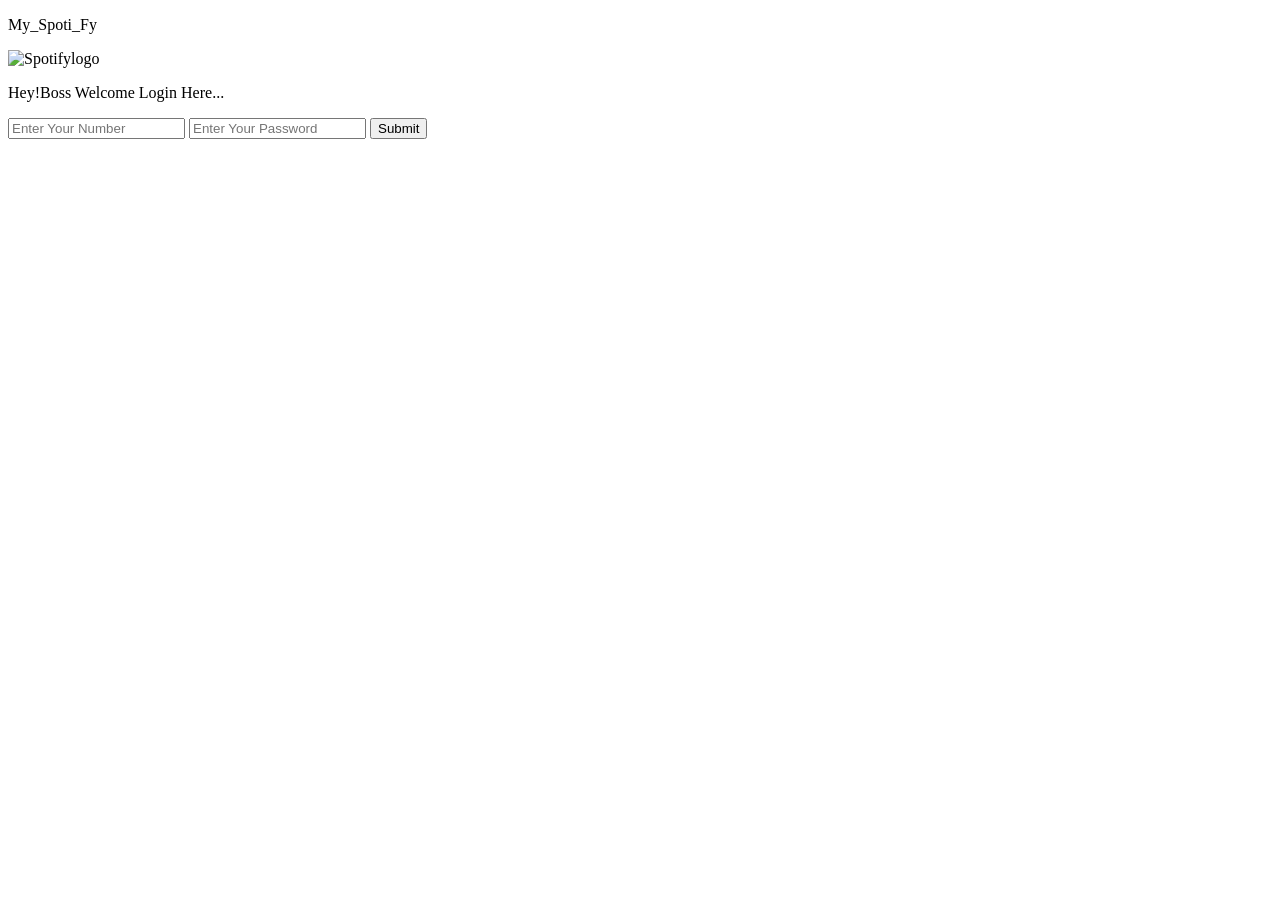
==== index.html @ 626fd8e2 "Add files via upload" ====
<!DOCTYPE html>
<html lang="en">
<head>
    <meta charset="UTF-8">
    <meta name="viewport" content="width=device-width, initial-scale=1.0">
    <title>Mera_Spotify_Hai</title>
    <link rel="stylesheet" href="style.css">
</head>
<body>
    <header>
        <div id="top">
            <p id="topic">My_Spoti_Fy</p>
            <img src="https://lh3.googleusercontent.com/rd-gg-dl/[base64]s1024-rj" alt="Spotifylogo" height="100px" width="100px" >
        </div>
    </header>
    <main>
        <div id="outer">
            <div id="inner">
                <p id="innertext">    Hey!Boss
                    Welcome Login Here...
                </p>
                <div id="con">
                    <input type="number"  id="ID" placeholder="Enter Your Number" required>
                    <input type="password"  id="PASS" placeholder="Enter Your Password" required>
                    <button  id="sub" onclick="checkLogin()">Submit</button>
                </div>
            </div>
        </div>
    </main>
    <script src="script.js"></script>
</body>
</html>
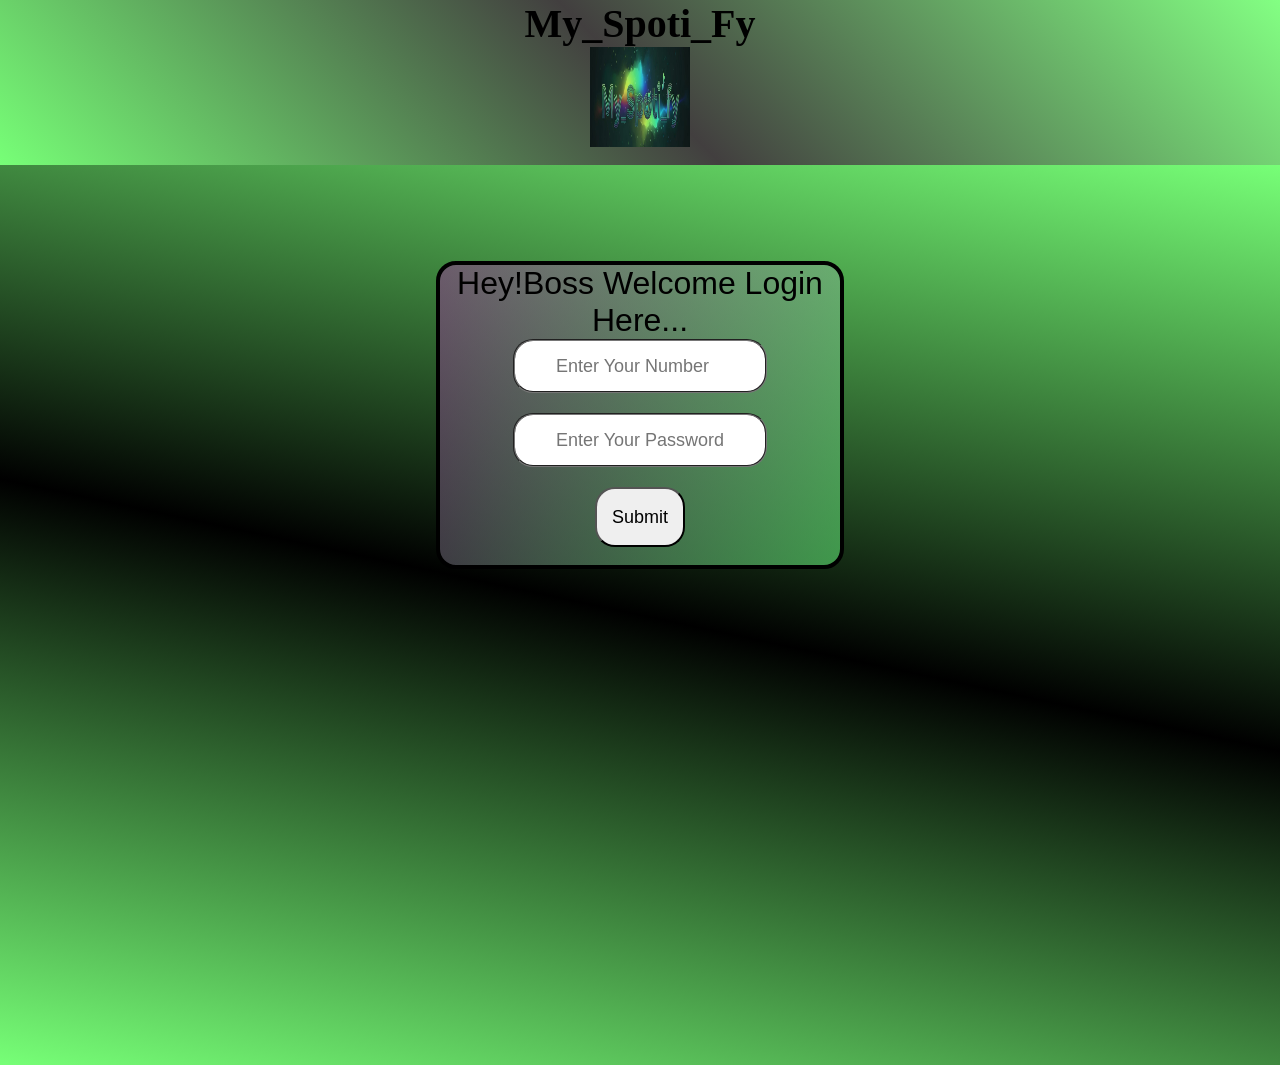
==== commit cf356675: "Update index.html" ====
--- a/index.html
+++ b/index.html
@@ -10,7 +10,7 @@
     <header>
         <div id="top">
             <p id="topic">My_Spoti_Fy</p>
-            <img src="https://lh3.googleusercontent.com/rd-gg-dl/[base64]s1024-rj" alt="Spotifylogo" height="100px" width="100px" >
+            <img src="hesader.jpeg" alt="Spotifylogo" height="100px" width="100px" id="logo">
         </div>
     </header>
     <main>
@@ -29,4 +29,4 @@
     </main>
     <script src="script.js"></script>
 </body>
-</html>+</html>
--- a/style.css
+++ b/style.css
@@ -0,0 +1,97 @@
+*{
+    padding: 0%;
+    margin: 0%;
+}
+#top{
+    background: linear-gradient(45deg , rgb(119, 255, 119),rgb(66, 63, 63),rgb(131, 255, 131));
+    text-align: center;
+    font-size: xx-large;
+    font-family: 'Franklin Gothic Medium', 'Arial Narrow', Arial, sans-serif;
+    padding-bottom: 10px;
+
+}
+main{
+    background: linear-gradient(12deg,rgb(119, 255, 119),black,rgb(119, 255, 119));
+    height:900px;
+}
+#outer{
+    height: 500px;
+    display: flex;
+    justify-content: center;
+    align-items: center;
+    
+
+}
+#ID,#PASS,input{
+    border-start-start-radius: 20px;
+    border-start-end-radius: 20px;
+    border-end-end-radius: 20px;
+    border-end-start-radius: 20px;
+    text-align: center;
+    height: 50px;
+    width: 250px;
+    font-size: large;
+    font-family: Impact, Haettenschweiler, 'Arial Narrow Bold', sans-serif;
+    backdrop-filter: initial;
+}
+#ID,#PASS,input:hover{
+    border-style: groove;
+}
+#con{
+    display:flex;
+    align-items: center;
+    gap: 20px;
+    flex-direction: column;
+
+}
+#sub{
+    height: 60px;
+    width:90px;
+    
+    font-size: large;
+    font-family: Impact, Haettenschweiler, 'Arial Narrow Bold', sans-serif;
+    border-start-start-radius: 20px;
+    border-start-end-radius: 20px;
+    border-end-end-radius: 20px;
+    border-end-start-radius: 20px;
+}
+#sub:hover{
+    background-color: rgba(127, 255, 212, 0.694);
+    border-style: groove;
+}
+#inner{
+    background:linear-gradient(-45deg,rgba(105, 255, 128, 0.516),rgba(203, 4, 203, 0.322));
+    border: 4px black solid;
+    border-radius: 20px;
+    width: 400px;
+    height: 300px;
+    text-align: center;
+    font-size: xx-large;
+    font-family: 'Franklin Gothic Medium', 'Arial Narrow', Arial, sans-serif;
+}
+#inner:hover{
+    transform: scale(1.2,1.2);
+    transform: skewX(1.2);
+    border-style:groove;
+    filter: drop-shadow(10px 5px 5px rgb(0, 255, 0));
+}
+#topic{
+    font-weight: bold;
+    font-size: 40px;
+    font-family: 'Lucida Handwriting', cursive;
+    color: rgb(0, 0, 0);
+}
+#topic,#innertext,#logo{
+    animation: okay 2s ease-in-out 1ms infinite alternate-reverse;
+}
+@keyframes okay {
+    from{
+        filter: drop-shadow( 5px 2px 5px rgb(25, 255, 217));
+        color: black;
+    }
+    to{
+        filter: drop-shadow( 5px 2px 5px rgb(142, 5, 222));
+        color: white;
+    }
+    
+}
